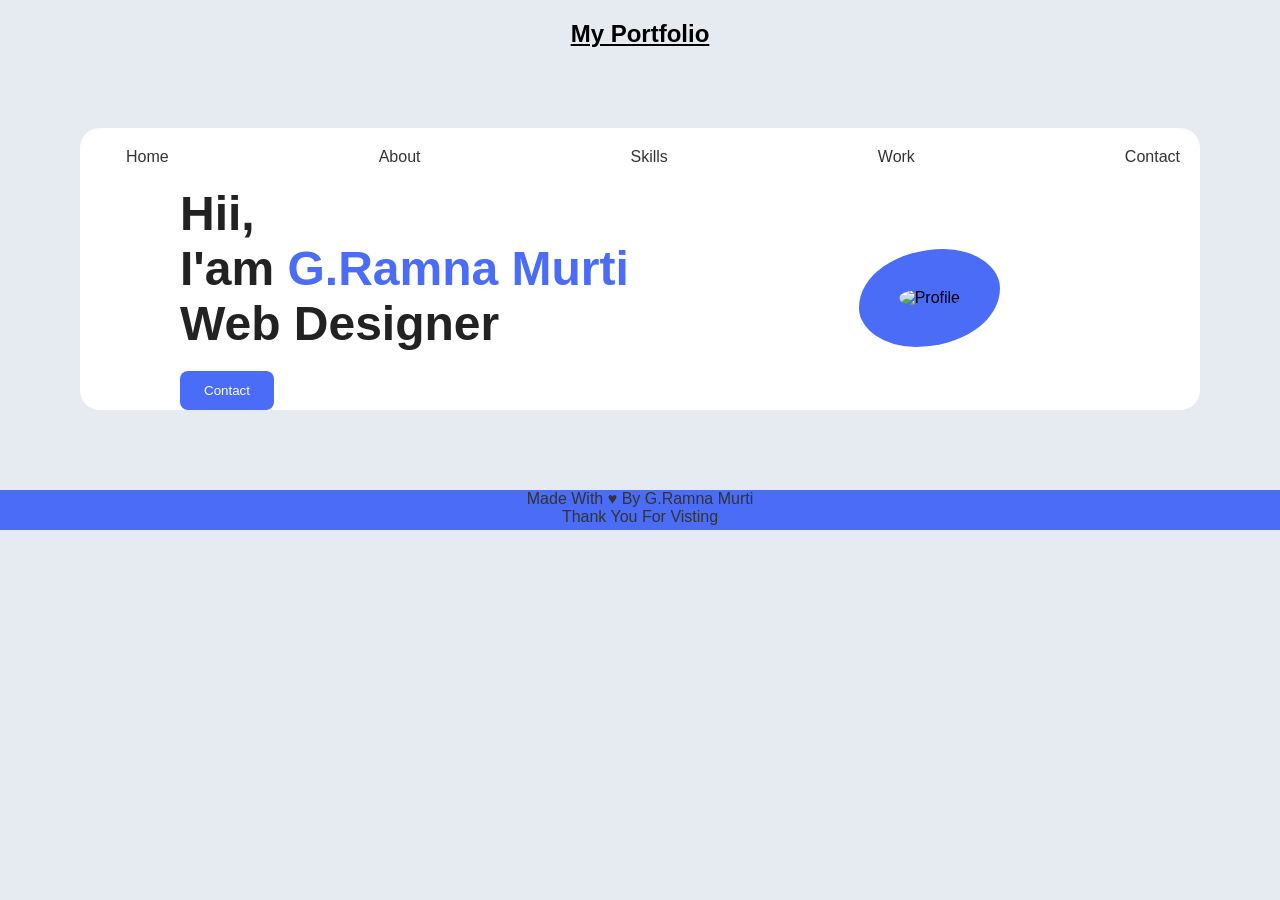
==== index.html @ 3f92983c "fix homepage file" ====
<!DOCTYPE html>
<html lang="en">
<head>
    <meta charset="UTF-8">
    <meta name="viewport" content="width=device-width, initial-scale=1.0">
    <title>My Portfolio</title>
    <link rel="stylesheet" a href="Intro.css">
</head>
<body>
    <header class="nav">
<h2 class="logo">My Portfolio</h2>
<nav>
<a href="Home.html">Home</a>
<a href="about.html">About</a>
<a href="Skills.html">Skills</a>
<a href="Work.html">Work</a>
<a href="Contact.html">Contact</a></nav></header>

    <section class="hero">
        <div class ="hero-text">
    <h1>Hii,</h1>
    <h1>I'am <span>G.Ramna Murti</span></h1>
    <h1>Web Designer</h1>
    <button>Contact</button></div>
    <div class ="image">
    <img src="new profile.jpg" alt="Profile">
    </div></section>
    <footer>Made With &hearts; By G.Ramna Murti
        <br>
        Thank You For Visting</footer>
</body>
</html>
---- Intro.css ----
*{
    margin: 0;
    padding:0;
    box-sizing: border-box;
    font-family: Arial, sans-serif;
}
.logo{
    text-align:center;
    margin-top: 20px;
    font-family: Arial, sans-serif;
    text-decoration: underline;

}
body{
    background:#e6ebf2;
}

button{
    background-color: #4a6cf7;
    color: white;
    margin-top: 20px;
    padding: 12px 24px;
    border: none;
    border-radius: 8px;
    cursor: pointer;
    margin-left: 100px;
}
nav{
    display:flex;
    justify-content:right;
    margin:80px 80Px 0px;
    border-top-left-radius: 20px;
    border-top-right-radius: 20px;
    padding:20px;
    background-color:white;
}
.nav a {
margin-left: 210px;
     color:#333;
    text-decoration:none;
    border-bottom: 2px #4a6cf7;
}
span{
    color:#4a6cf7;
}
.hero{
    display:flex;
    justify-content: space-between;
    align-items: center;
    background-color: white;
    margin:0px 80px 80px;
    border-bottom-left-radius: 20px;
    border-bottom-right-radius: 20px;
}
.hero-text h1 {
    font-size: 48px;
    color: #222;
    margin-left: 100px;
}
.hero-text h2{
    font-size: 32px;
    margin-top: 10px;
    margin-left: 100px;
}
.image{
    background: #4a6cf7;
padding: 40px;
border-radius: 60% 40% 60% 40%;
margin-right: 200px;

}
img{
    width: 220px;
    border-radius: 50%;
}
footer{
    background-color: #4a6cf7;
    height: 40px;
    color:#333;
    text-align: center;
    font-family: Arial, sans-serif;
justify-content: center;
position:static;
bottom: 0;
width: 100%;
}
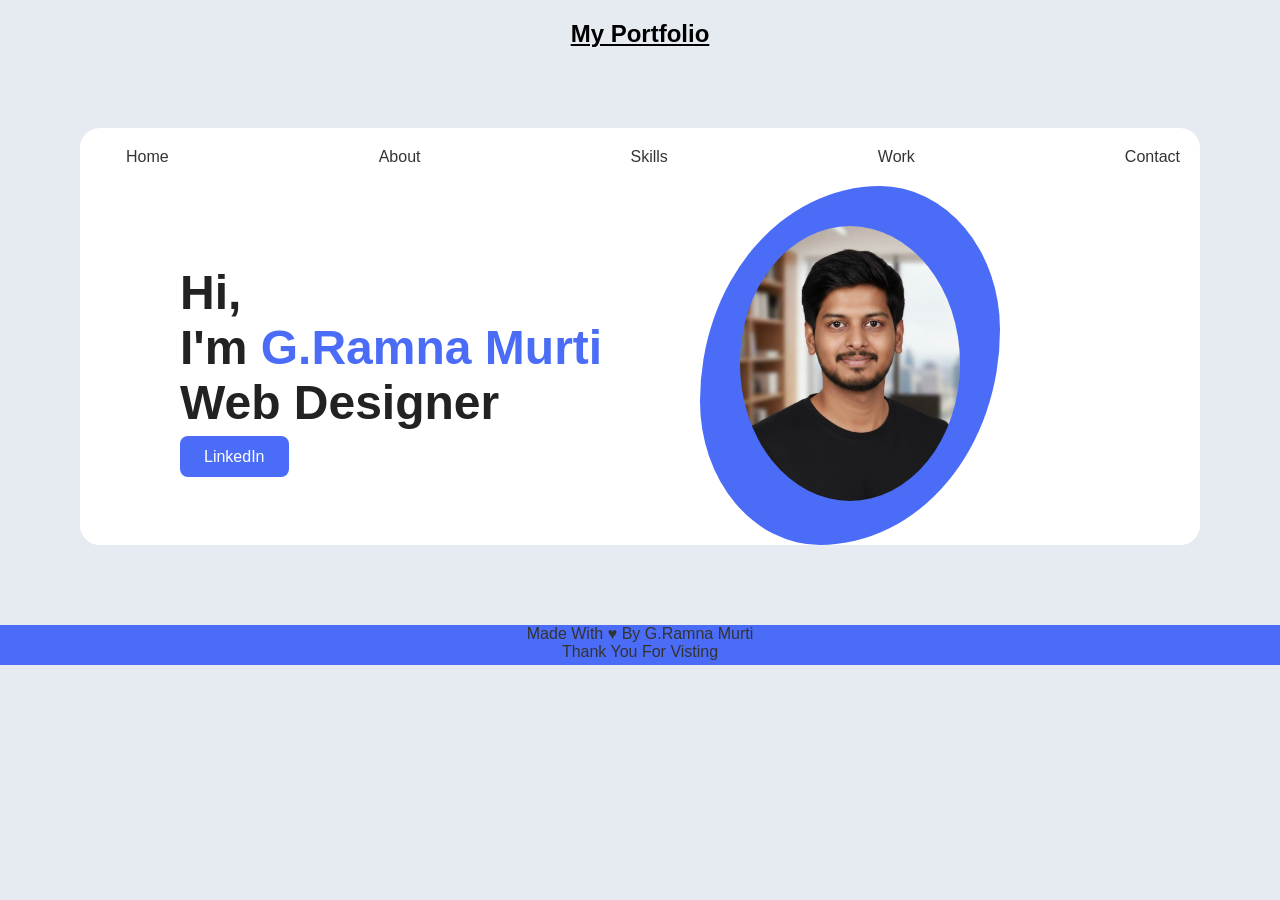
==== commit 2cf34c4f: "linkedIn fix" ====
--- a/index.html
+++ b/index.html
@@ -18,10 +18,11 @@
 
     <section class="hero">
         <div class ="hero-text">
-    <h1>Hii,</h1>
-    <h1>I'am <span>G.Ramna Murti</span></h1>
-    <h1>Web Designer</h1>
-    <button>Contact</button></div>
+    <h1>Hi,</h1>
+    <h1>I'm <span>G.Ramna Murti</span></h1>
+    <h1>Web Designer</h1><br>
+    <a href="https://in.linkedin.com/in/gramnamurti?trk=public_profile-settings_edit-profile-content
+" class="Button">LinkedIn</a></div>
     <div class ="image">
     <img src="new profile.jpg" alt="Profile">
     </div></section>
--- a/Intro.css
+++ b/Intro.css
@@ -15,7 +15,7 @@
     background:#e6ebf2;
 }
 
-button{
+.Button{
     background-color: #4a6cf7;
     color: white;
     margin-top: 20px;
@@ -24,6 +24,7 @@
     border-radius: 8px;
     cursor: pointer;
     margin-left: 100px;
+    text-decoration: none;
 }
 nav{
     display:flex;
@@ -83,4 +84,10 @@
 position:static;
 bottom: 0;
 width: 100%;
+}
+
+@media only screen and ( max-width: 600px ){
+    body{
+
+    }
 }
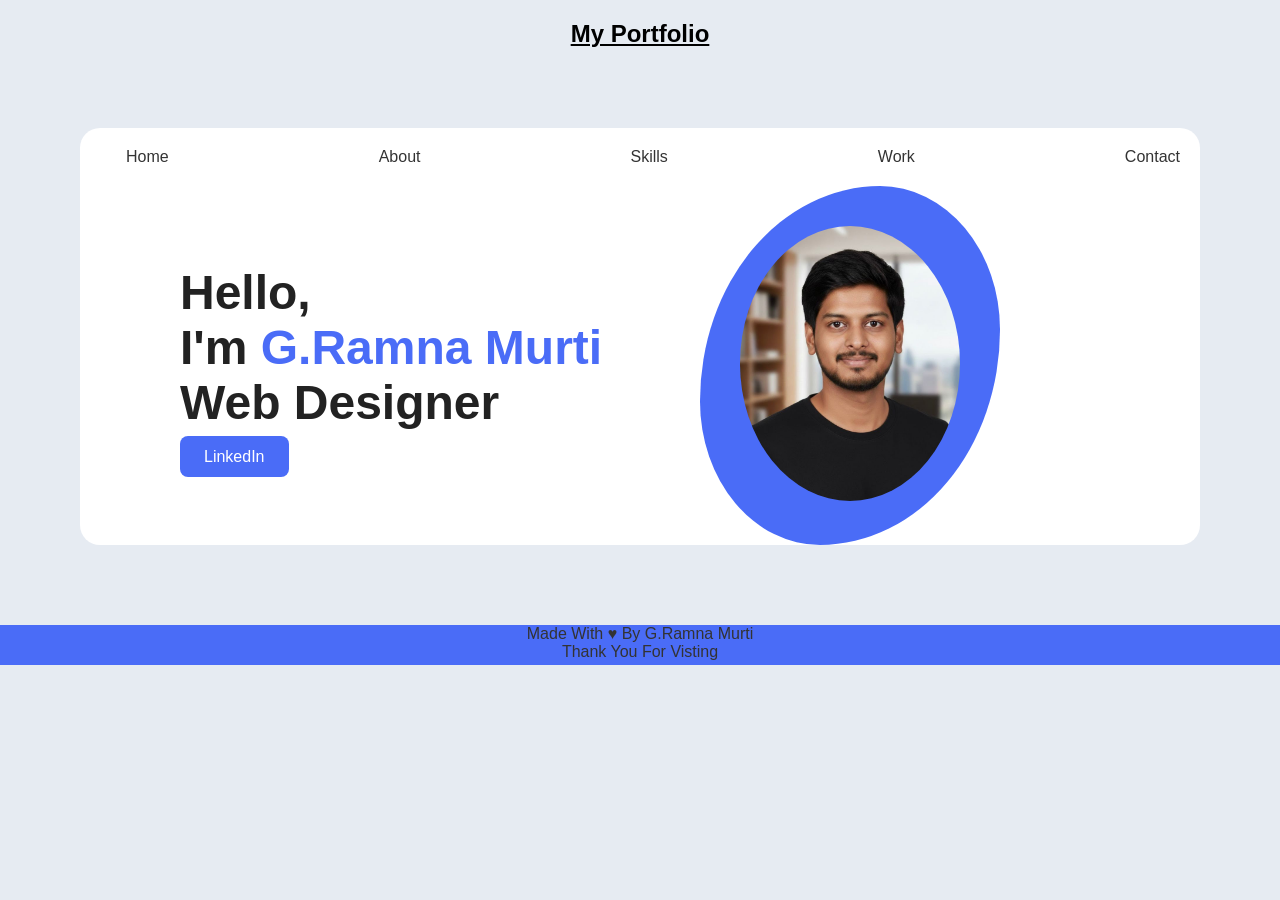
==== commit db83ce90: "update" ====
--- a/index.html
+++ b/index.html
@@ -18,7 +18,7 @@
 
     <section class="hero">
         <div class ="hero-text">
-    <h1>Hi,</h1>
+    <h1>Hello,</h1>
     <h1>I'm <span>G.Ramna Murti</span></h1>
     <h1>Web Designer</h1><br>
     <a href="https://in.linkedin.com/in/gramnamurti?trk=public_profile-settings_edit-profile-content
--- a/Intro.css
+++ b/Intro.css
@@ -86,8 +86,3 @@
 width: 100%;
 }
 
-@media only screen and ( max-width: 600px ){
-    body{
-
-    }
-}
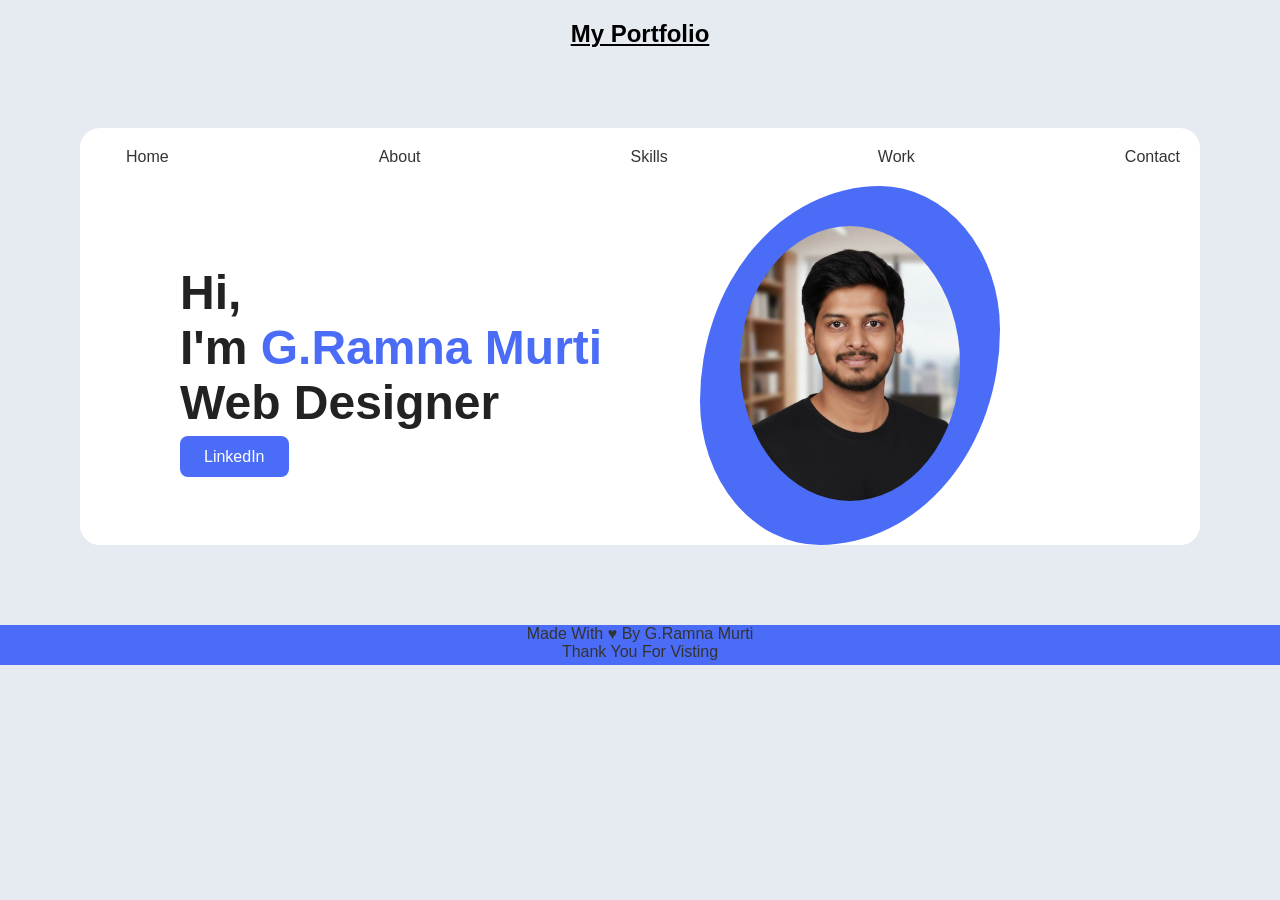
==== commit 539162fe: "update index.html" ====
--- a/index.html
+++ b/index.html
@@ -18,7 +18,7 @@
 
     <section class="hero">
         <div class ="hero-text">
-    <h1>Hello,</h1>
+    <h1>Hi,</h1>
     <h1>I'm <span>G.Ramna Murti</span></h1>
     <h1>Web Designer</h1><br>
     <a href="https://in.linkedin.com/in/gramnamurti?trk=public_profile-settings_edit-profile-content
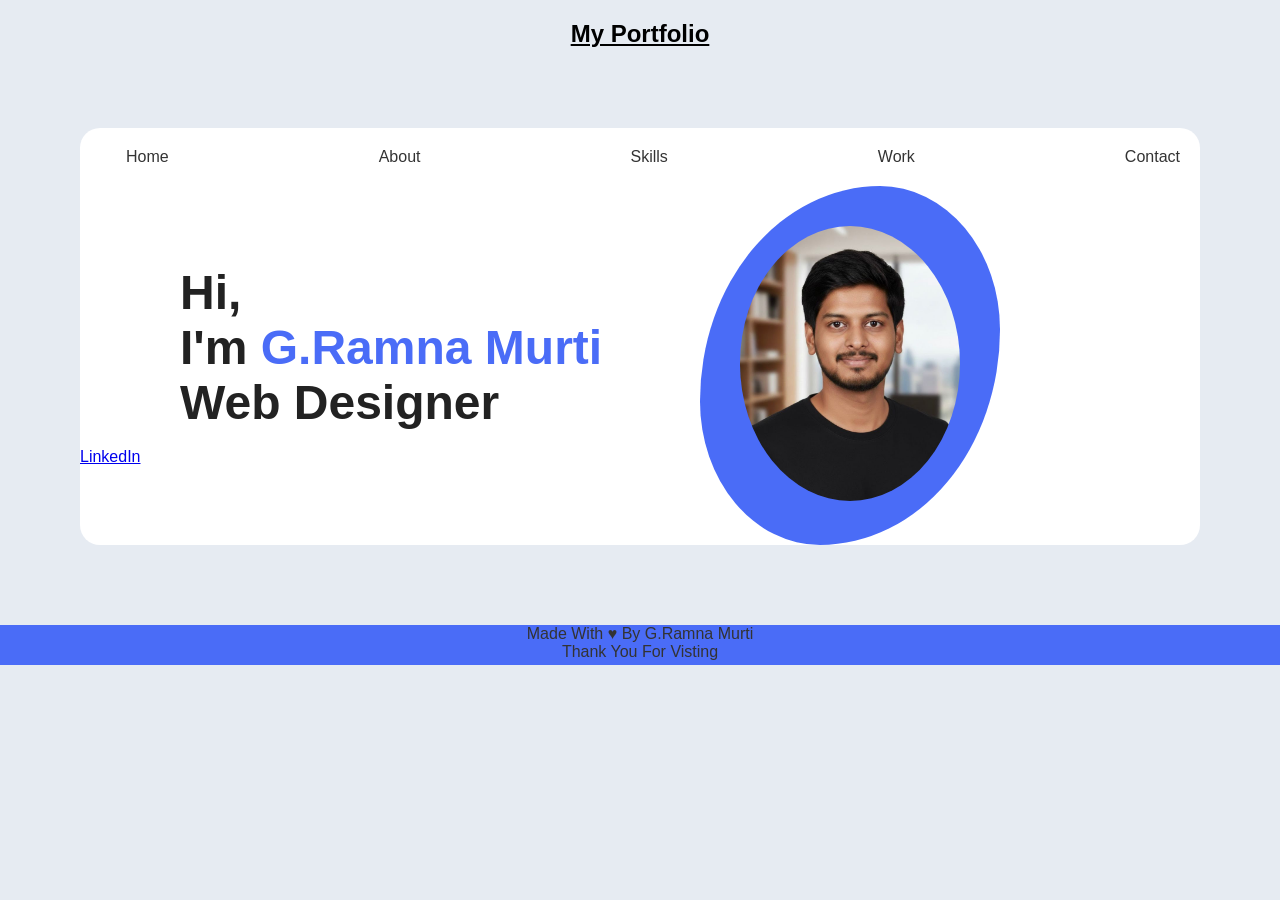
==== commit d934e05e: "update index.html" ====
--- a/index.html
+++ b/index.html
@@ -22,7 +22,7 @@
     <h1>I'm <span>G.Ramna Murti</span></h1>
     <h1>Web Designer</h1><br>
     <a href="https://in.linkedin.com/in/gramnamurti?trk=public_profile-settings_edit-profile-content
-" class="Button">LinkedIn</a></div>
+" class="button">LinkedIn</a></div>
     <div class ="image">
     <img src="new profile.jpg" alt="Profile">
     </div></section>
